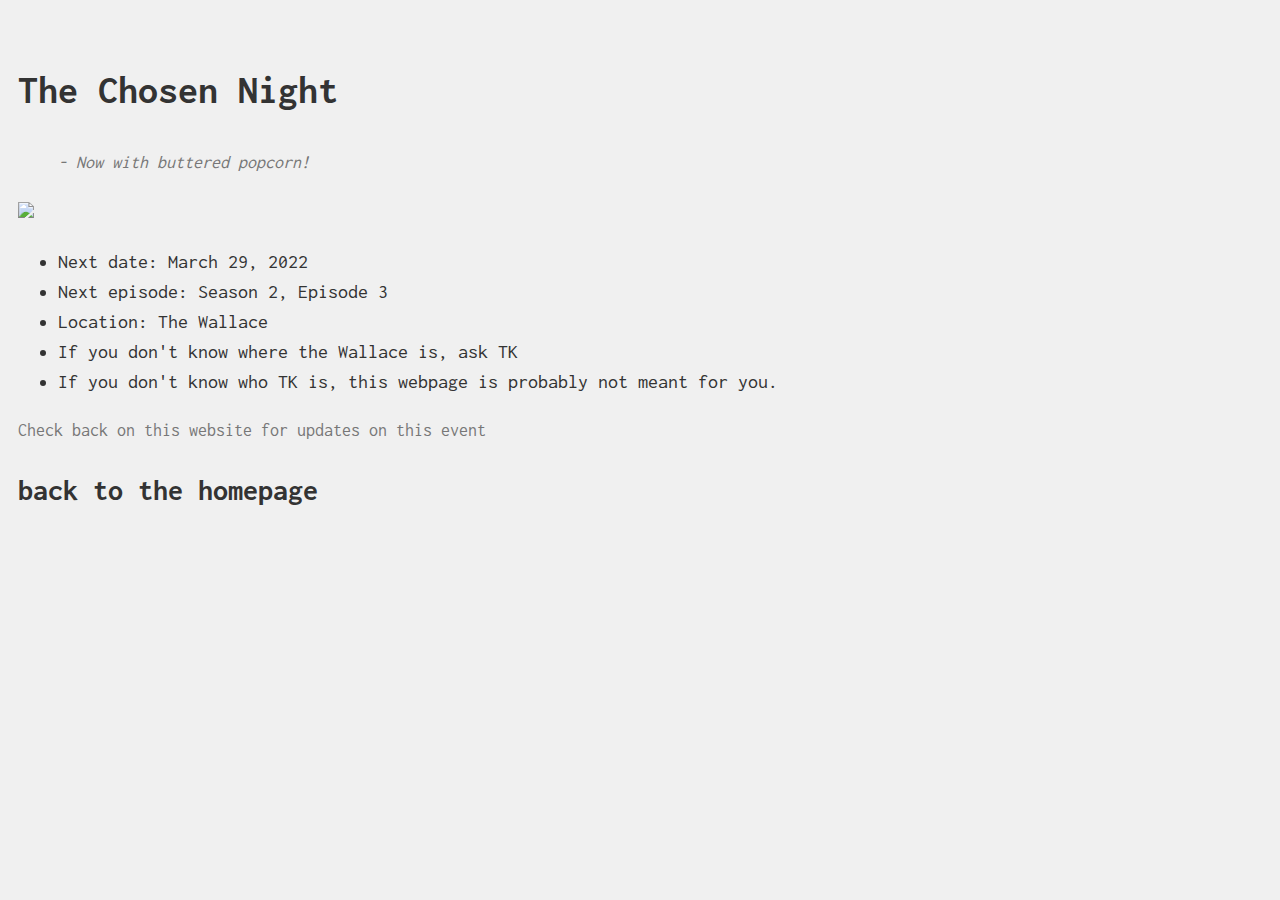
==== chosen.html @ e853c7ad "u1" ====
<!DOCTYPE html>
<html>
<head>
	<link rel="stylesheet" href="styles/main.css">
	<link rel="shortcut icon" type="image/jpeg" href="favicon"/>
	<title>about</Title>
</head>
<body>

<h1>The Chosen Night</h1>
<p><i class="subtext indent">- Now with buttered popcorn!</i></p>
<img src="jesus.jpg">
<ul>
	<li>Next date: March 29, 2022</li>
	<li>Next episode: Season 2, Episode 3</li>
	<li>Location: The Wallace</li>
	<li>If you don't know where the Wallace is, ask TK</li>
	<li>If you don't know who TK is, this webpage is probably not meant for you.</li>
</ul>
<p class="subtext">
	Check back on this website for updates on this event
</p>
<h2><a href="index.html">back to the homepage</a></h2>
</body>
</html>
---- styles/main.css ----
@import url("https://fonts.googleapis.com/css?family=Roboto+Mono|Major+Mono+Display|Inconsolata");
html {
  height: 100%;
  max-width: 1260px;
  margin:auto;
}

body {
  font-size: 20px;
  line-height: 1.5;
  color: #333;
  background-color: #f0f0f0;
  font-family: "Inconsolata";
  padding-top: 25px;
}

a {
  color: #333;
  border-bottom: 0;
  text-decoration: none;
  display: inline;
}

.homeheader {
  display: flex;
  flex-direction: row;
  justify-content: space-around;
  align-items: baseline;
}

.titleCard {
  display: flex;
  flex-direction: column;
  justify-content: flex-start;
}

.name {
  font-family: "Roboto Mono";
  font-size: 30px;
  margin: 0;
}

.ul {
  border-bottom: 2px solid black;
}

.row_cls {
  display: flex;
  flex-direction: row;
  align-items: center;
}

.col_cls {
  display: flex;
  flex-direction: column;
  align-items: center;
}

.wide {
  width: 65%;
  justify-content: space-between;
}

.content {
  width: 100%;
  height: 100%;
  display: flex;
  display: -webkit-flex;
  flex-direction: column;
  align-items: center;
  justify-content: center;
  margin-top: 2rem;
  padding-bottom: 4rem;
}

.ben-zone {
  width: 75%;
  max-width: 850px;
  height: 100%;
  color: #333;
  border-bottom: 0;
  margin-top: 2rem;
  display: flex;
  flex-direction: column;
  align-items: center;
}
.ben-zone a {
  color: #0818A8;
}
.ben-zone img {
  max-height: 500px;
  margin: 1rem 0 1rem 0;
}

.subtext {
  font-size: 18px;
  color:#777;
}

.indent {
  margin-left: 40px;
}

/*# sourceMappingURL=main.css.map */
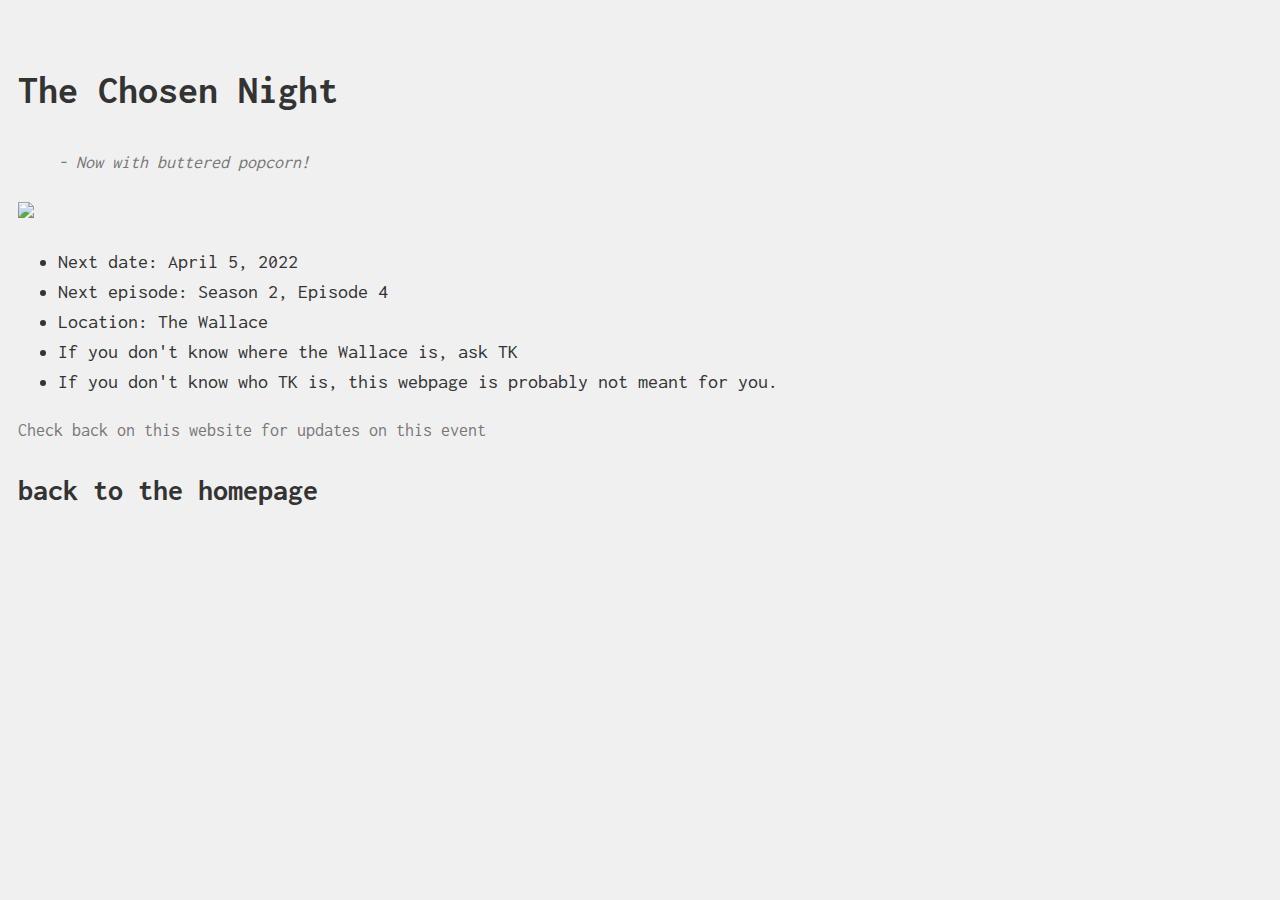
==== commit 5b7965ec: "Add Party Page" ====
--- a/chosen.html
+++ b/chosen.html
@@ -11,8 +11,8 @@
 <p><i class="subtext indent">- Now with buttered popcorn!</i></p>
 <img src="jesus.jpg">
 <ul>
-	<li>Next date: March 29, 2022</li>
-	<li>Next episode: Season 2, Episode 3</li>
+	<li>Next date: April 5, 2022</li>
+	<li>Next episode: Season 2, Episode 4</li>
 	<li>Location: The Wallace</li>
 	<li>If you don't know where the Wallace is, ask TK</li>
 	<li>If you don't know who TK is, this webpage is probably not meant for you.</li>
